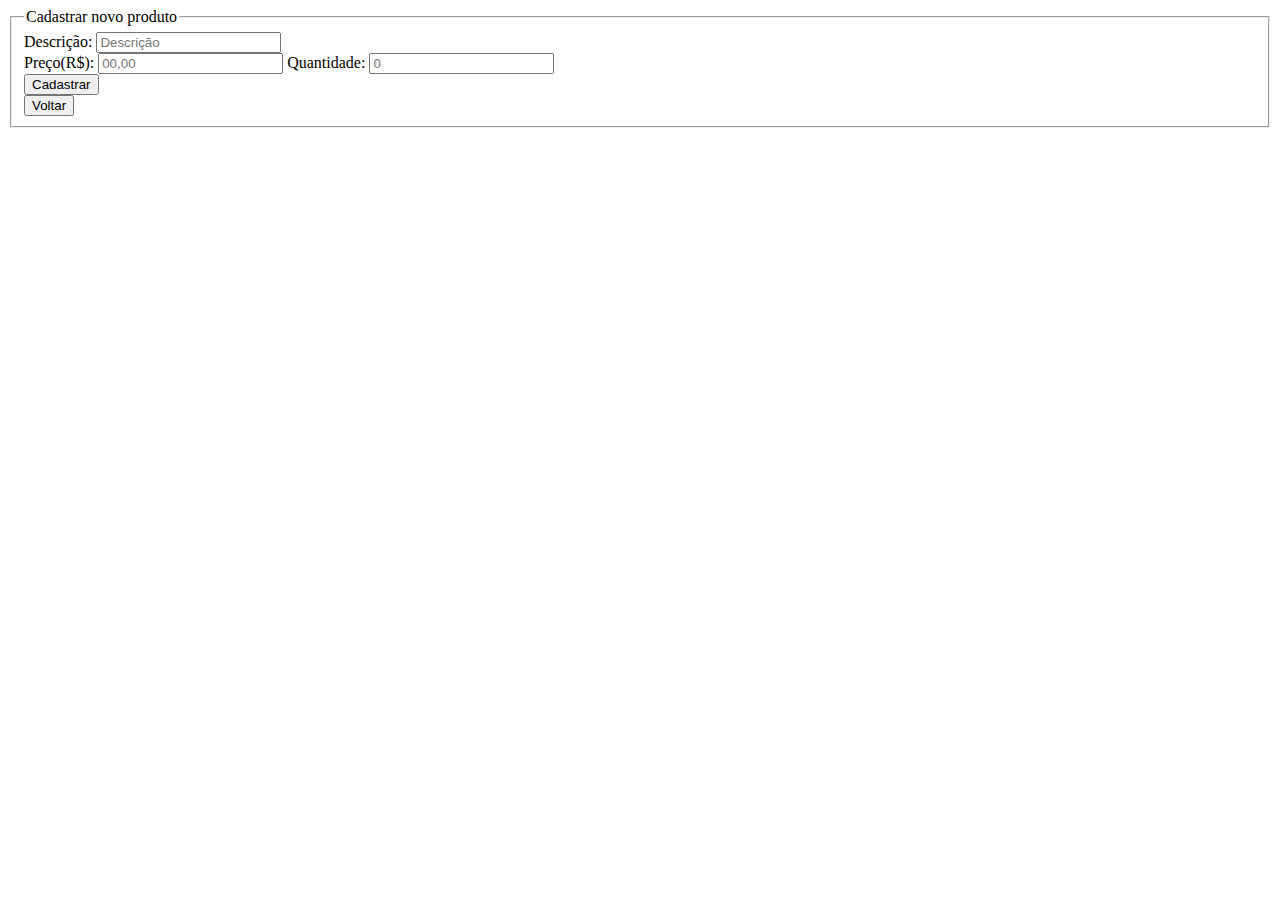
==== src/main/resources/templates/cadastroProduto.html @ eeecd720 "commit inicial." ====
<!DOCTYPE html>
<html lang="pt-br">
    <head>
        <meta charset="UTF-8">
        <meta name="viewport" content="width=device-width, initial-scale=1.0">
        <title>Catálogo de produtos</title>
        <link rel="stylesheet" href="/css/style.css"/>
    </head>
    <body>
        <fieldset>
            <legend>Cadastrar novo produto</legend>
            
            <form th:action="@{/produto/cadastrarProduto}" method="POST">
                
                <input type="hidden" id="usuarioId" name="usuarioId" th:value="${id}">
                
                <div class="input-item">
                    <label for="descricao">Descrição: </label>
                    <input type="text" id="descricao" name="descricao" placeholder="Descrição" required>
                </div>
                
                <div class="input-item">
                    <label for="preco">Preço(R$):</label>
                    <input type="number" id="preco" name="preco" placeholder="00,00" required>
                
                    <label for="quantidade">Quantidade:</label>
                    <input type="number" id="quantidade" name="quantidade" placeholder="0" required>
                </div>
                
                <div class="input-item">
                    <input type="submit" value="Cadastrar">
                </div>
            </form>
            <button onclick="history.back()">Voltar</button>
        </fieldset>
    </body>
</html>
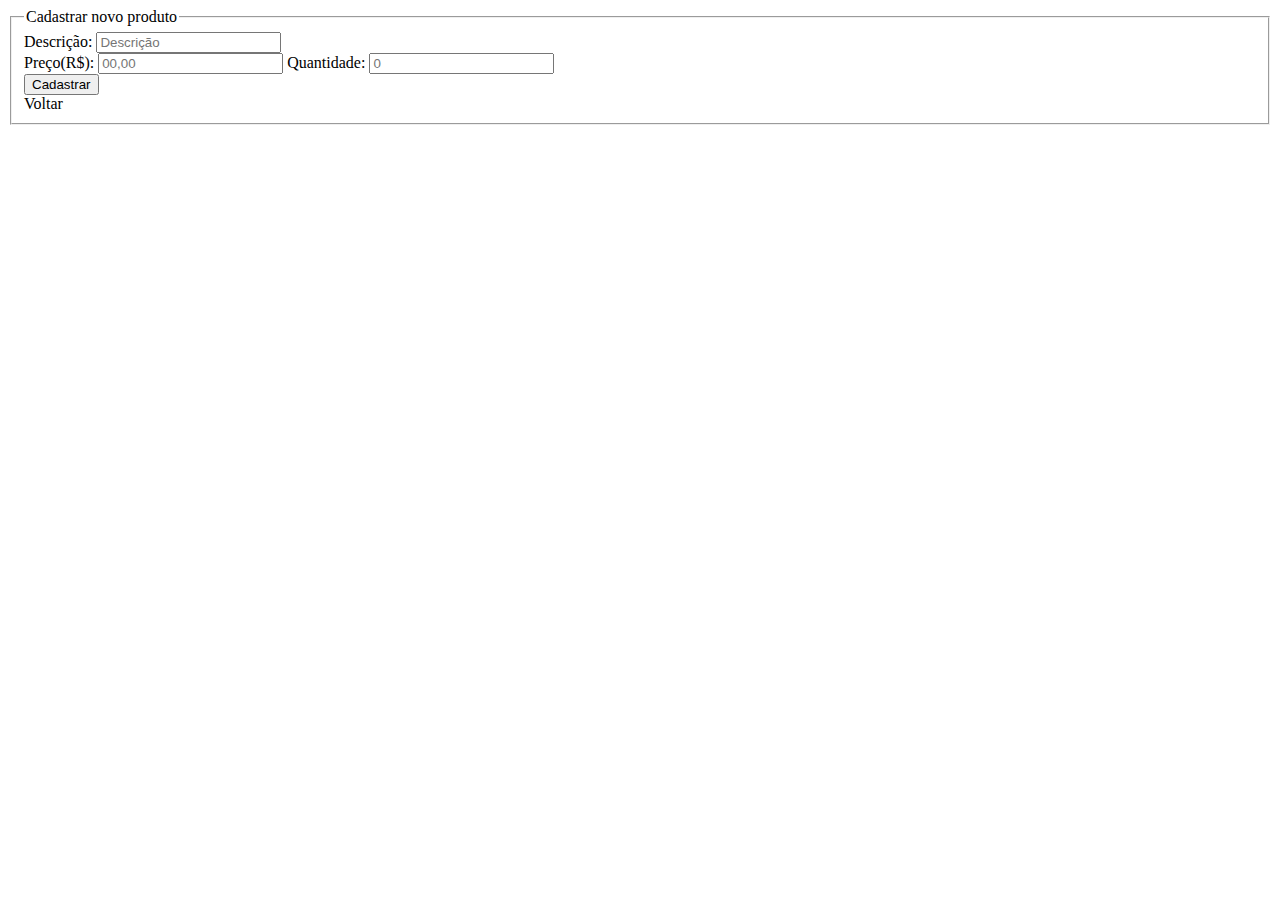
==== commit b5dec1ec: "Implementação do pattern Decorator (incompleto)." ====
--- a/src/main/resources/templates/cadastroProduto.html
+++ b/src/main/resources/templates/cadastroProduto.html
@@ -31,7 +31,7 @@
                     <input type="submit" value="Cadastrar">
                 </div>
             </form>
-            <button onclick="history.back()">Voltar</button>
+            <a th:href="@{/produto/meusProdutos/id={id}(id=${id})}" class="link-botao">Voltar</a>
         </fieldset>
     </body>
 </html>
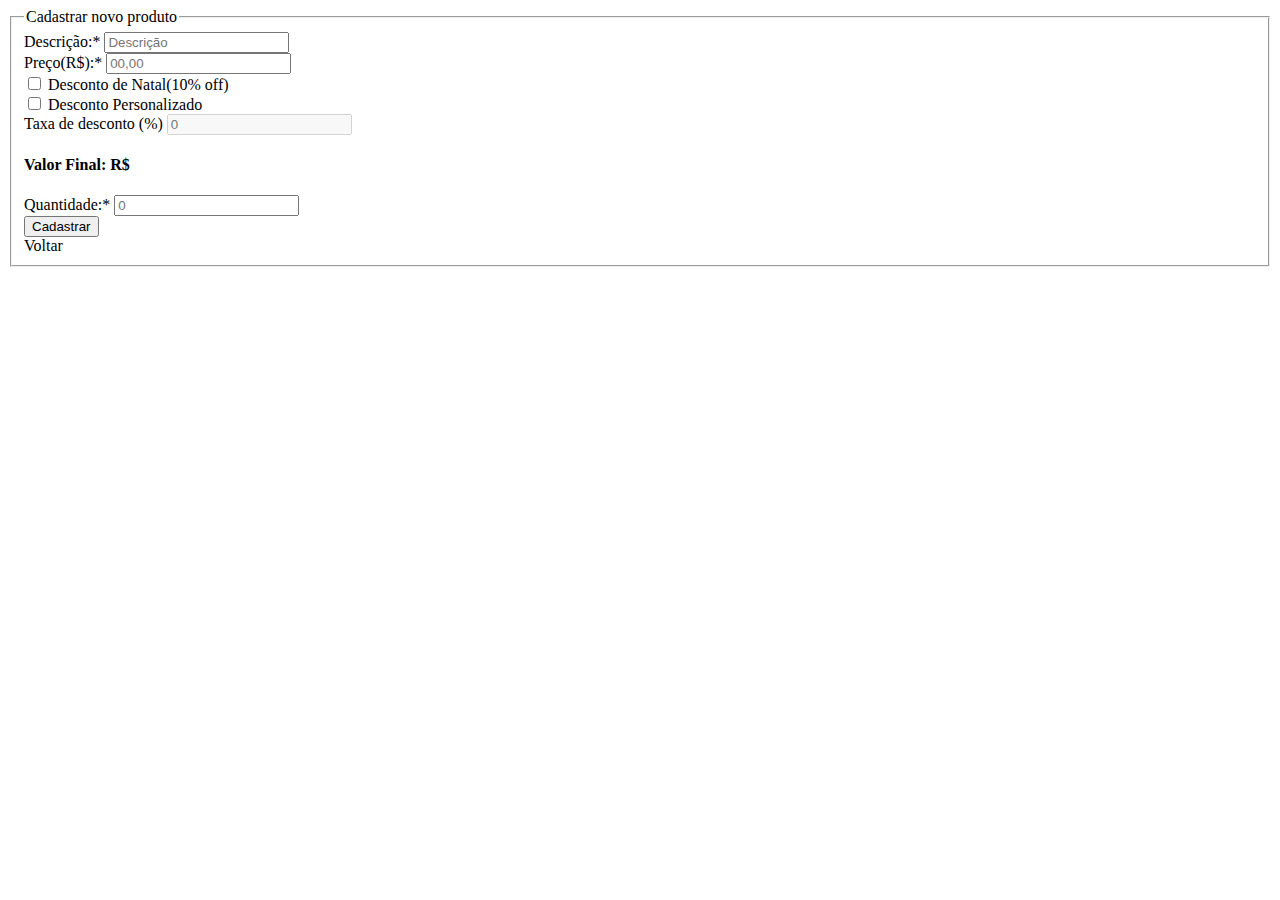
==== commit f5ac3e07: "implementação do script JS e finalização da implementação do Decorator." ====
--- a/src/main/resources/templates/cadastroProduto.html
+++ b/src/main/resources/templates/cadastroProduto.html
@@ -9,29 +9,43 @@
     <body>
         <fieldset>
             <legend>Cadastrar novo produto</legend>
-            
+
             <form th:action="@{/produto/cadastrarProduto}" method="POST">
-                
+
                 <input type="hidden" id="usuarioId" name="usuarioId" th:value="${id}">
-                
                 <div class="input-item">
-                    <label for="descricao">Descrição: </label>
-                    <input type="text" id="descricao" name="descricao" placeholder="Descrição" required>
+                    <label for="descricao">Descrição:*</label>
+                    <input type="text" class="w-100" id="descricao" name="descricao" placeholder="Descrição" required>
                 </div>
-                
+                <div class="input-item" id="precoBlock" oninput="calcular()">
+                    <label for="preco">Preço(R$):*</label>
+                    <input type="number" id="preco" name="preco" placeholder="00,00" required>
+
+                    <div class="input-item">
+                        <div class="w-100">                        
+                            <input type="checkbox" id="descontoNatal" name="descontoSelected" value="descontoNatal" onchange="calcular()">
+                            <label for="descontoNatal">Desconto de Natal(10% off)</label>
+                        </div>
+                        <div class="w-100">                        
+                            <input type="checkbox" id="descontoPersonalizado" name="descontoSelected" value="descontoPersonalizado" onchange="calcular()">
+                            <label for="descontoPersonalizado">Desconto Personalizado</label>
+                        </div>
+
+                        <label for="taxaDesconto">Taxa de desconto (%)</label>
+                        <input type="number" id="taxaDesconto" name="taxaDesconto" placeholder="0" disabled>
+                    </div>
+                    <h4>Valor Final: R$<span id="valorFinal"></span></h4>
+                </div>
                 <div class="input-item">
-                    <label for="preco">Preço(R$):</label>
-                    <input type="number" id="preco" name="preco" placeholder="00,00" required>
-                
-                    <label for="quantidade">Quantidade:</label>
+                    <label for="quantidade">Quantidade:*</label>
                     <input type="number" id="quantidade" name="quantidade" placeholder="0" required>
                 </div>
-                
                 <div class="input-item">
                     <input type="submit" value="Cadastrar">
                 </div>
             </form>
             <a th:href="@{/produto/meusProdutos/id={id}(id=${id})}" class="link-botao">Voltar</a>
         </fieldset>
+        <script src="/javascript/script.js"></script>
     </body>
 </html>
